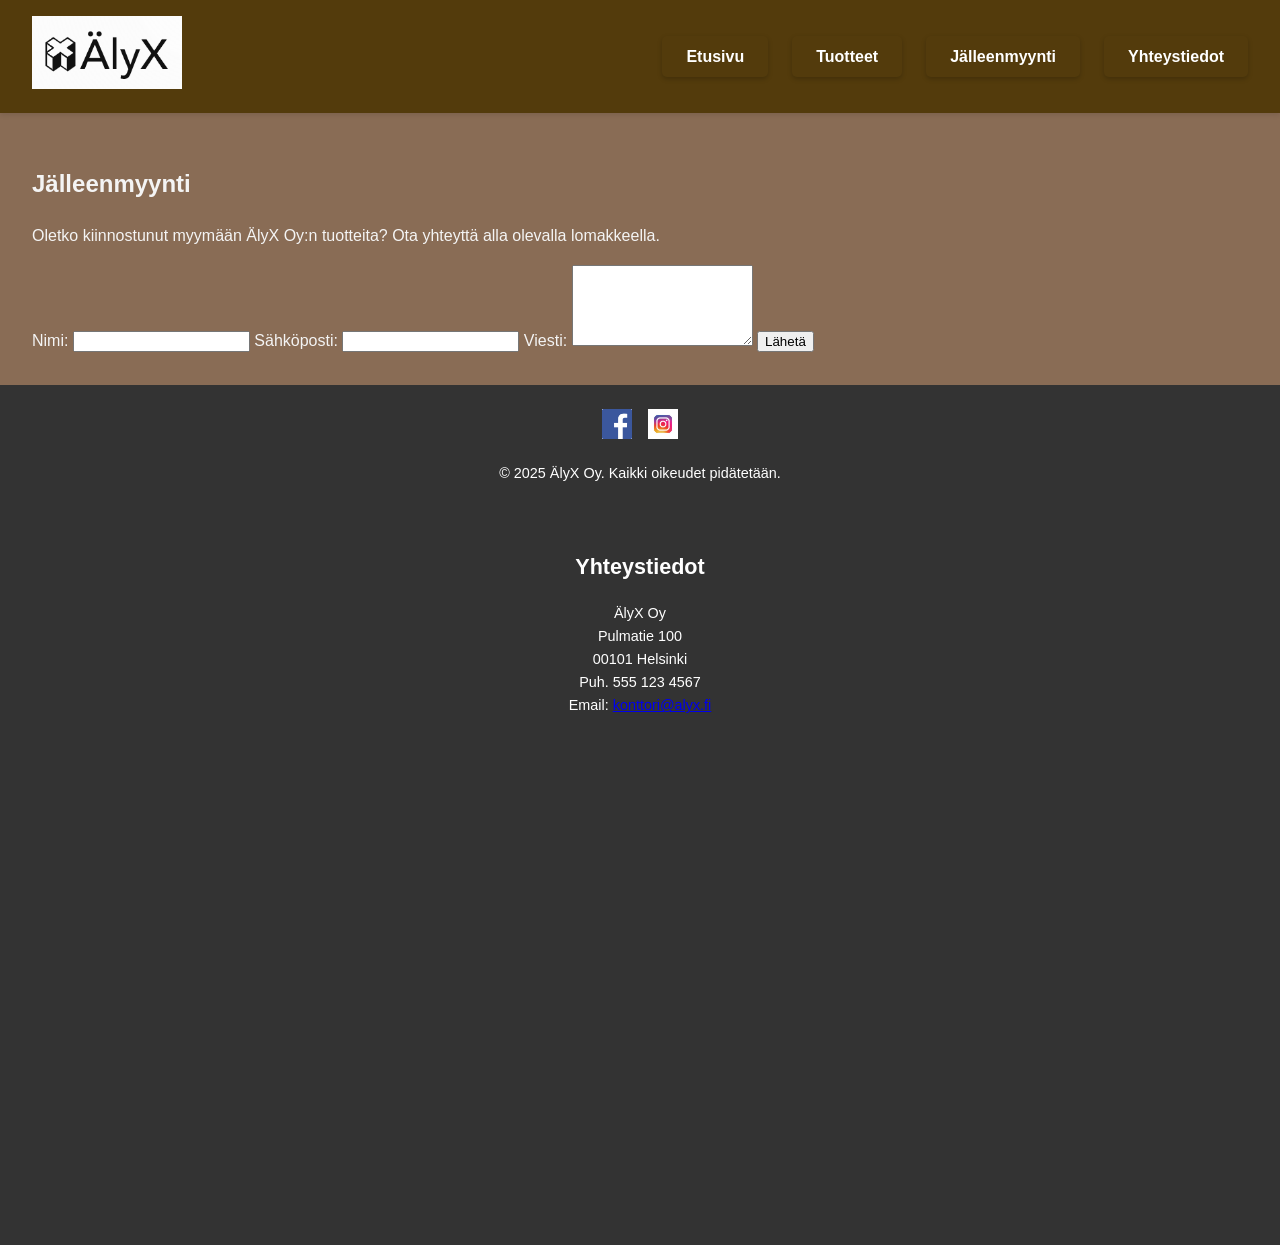
==== jalleenmyynti.html @ be458f4c "Add files via upload" ====
<!DOCTYPE html>
<html lang="fi">

<head>
    <meta charset="UTF-8">
    <meta name="viewport" content="width=device-width, initial-scale=1.0">
    <title>ÄlyX Oy - Jälleenmyynti</title>
    <!-- Linkki CSS-tiedostoon -->
    <link rel="stylesheet" href="css/styles.css">
</head>

<body>
    <!-- Ylätunniste -->
    <header>
        <div class="logo">
            <!-- Logo -->
            <img src="images/logo.png" alt="ÄlyX Oy logo">
        </div>
        <nav>
            <!-- Navigointivalikko -->
            <ul>
                <li><a href="index.html">Etusivu</a></li>
                <li><a href="tuotteet.html">Tuotteet</a></li>
                <li><a href="jalleenmyynti.html">Jälleenmyynti</a></li>
                <li><a href="yhteystiedot.html">Yhteystiedot</a></li>
            </ul>
        </nav>
    </header>

    <!-- Pääsisältö -->
    <main>
        <section class="reseller">
            <h1>Jälleenmyynti</h1>
            <p>Oletko kiinnostunut myymään ÄlyX Oy:n tuotteita? Ota yhteyttä alla olevalla lomakkeella.</p>
            <!-- Lomake -->
            <form action="#" method="post">
                <!-- Nimi-kenttä -->
                <label for="name">Nimi:</label>
                <input type="text" id="name" name="name" required>
                
                <!-- Sähköposti-kenttä -->
                <label for="email">Sähköposti:</label>
                <input type="email" id="email" name="email" required>
                
                <!-- Viesti-kenttä -->
                <label for="message">Viesti:</label>
                <textarea id="message" name="message" rows="5" required></textarea>
                
                <!-- Lähetä-nappi -->
                <button type="submit">Lähetä</button>
            </form>
        </section>
    </main>

    <!-- Alatunniste -->
    <footer>
        <div class="social-links">
            <!-- Sosiaalisen median linkit -->
            <a href="https://facebook.com" target="_blank"><img src="images/facebook.png" alt="Facebook"></a>
            <a href="https://instagram.com" target="_blank"><img src="images/instagram.jpeg" alt="Instagram"></a>
        </div>
        <!-- Copyright-teksti -->
        <p>&copy; 2025 ÄlyX Oy. Kaikki oikeudet pidätetään.</p>
        <main>
            <section class="contact">
                <h1>Yhteystiedot</h1>
                <p>ÄlyX Oy<br>
                    Pulmatie 100<br>
                    00101 Helsinki<br>
                    Puh. 555 123 4567<br>
                    Email: <a href="mailto:konttori@alyx.fi">konttori@alyx.fi</a></p>
                <iframe src="https://www.google.com/maps/embed?pb=!1m18!1m12!1m3!1d1983.089876452345!2d24.938379!3d60.169855!2m3!1f0!2f0!3f0!3m2!1i1024!2i768!4f13.1!3m3!1m2!1s0x468dfc5b2e4f0b8b%3A0x8b2f5a0f5f5f5f5f!2sHelsinki!5e0!3m2!1sen!2sfi!4v1698745678901!5m2!1sen!2sfi"
                    width="600" height="450" style="border:0;" allowfullscreen="" loading="lazy"></iframe>
            </section>
        </main>
    </footer>
</body>
<title>ÄlyX Oy - Pulmapelien valmistaja</title>


</html>
---- css/styles.css ----
/* Globaalit tyylit */
body {
    font-family: 'serif-sans', 'Franklin Gothic Medium', 'Arial Narrow', Arial, sans-serif;
    margin: 0;
    padding: 0;
    line-height: 1.6;
    background-color: #896c55; /* Taustaväri */
    color: #f4f4f4; /* Tekstin väri */
}

header {
    display: flex;
    justify-content: space-between;
    align-items: center;
    background-color: #533b0c; /* Ruskea tausta */
    padding: 1rem 2rem;
    box-shadow: 0 2px 5px rgba(0, 0, 0, 0.1); /* Pieni varjo */
}

.logo img {
    max-width: 150px;
    height: auto;
}

/* Navigointinappien tyylit */
nav ul {
    list-style: none;
    display: flex;
    gap: 1.5rem;
    margin: 0;
}

nav ul li a {
    text-decoration: none;
    color: #fff;
    font-weight: bold;
    font-size: 1rem;
    padding: 0.75rem 1.5rem;
    background-color: transparent;
    border-radius: 5px;
    transition: background-color 0.3s ease, transform 0.3s ease;
    box-shadow: 0 2px 5px rgba(0, 0, 0, 0.2);
}

nav ul li a:hover {
    background-color: #896c55;
    transform: translateY(-2px);
}

main {
    padding: 2rem;
}

.hero-container {
    display: flex;
    flex-direction: column;
    align-items: center;
    gap: 1rem;
    text-align: center;
    padding: 4rem 2rem;
}

.hero-box {
    background-color: #533b0c;
    color: #fff;
    padding: 1rem;
    border-radius: 10px;
    box-shadow: 0 5px 15px rgba(0, 0, 0, 0.2);
    max-width: 600px;
    width: 100%;
}

.hero-box h1 {
    font-size: 2rem;
    margin: 0;
}

.hero-box p {
    font-size: 1rem;
    margin: 0;
}

.cta-button {
    display: inline-block;
    padding: 0.72rem 1.5rem;
    background-color: #896c55;
    color: #fff;
    text-decoration: none;
    font-weight: bold;
    border-radius: 5px;
    transition: background-color 0.3s ease, transform 0.3s ease;
    box-shadow: 0 4px 6px rgba(0, 0, 0, 0.2);
}

.cta-button:hover {
    background-color: #322202;
    transform: translateY(-2px);
}

.video-section {
    padding: 2rem;
    text-align: center;
    background-color: #ffffff;
    color: #050505;
}
.video-container {
    position: relative;
    width: 80%;
    max-width: 800px;
    margin: 0 auto;
    aspect-ratio: 16 / 9;
    border-radius: 15px;
    overflow: hidden;
    box-shadow: 0 10px 20px rgba(0, 0, 0, 0.2);
}

.video-container iframe {
    width: 100%;
    height: 100%;
    border: none;
    transition: transform 0.3s ease;
}

.video-container:hover iframe {
    transform: scale(1.05);
}

.contact-section {
    padding: 2rem;
    text-align: center;
}

.contact-box {
    background-color: #533b0c;
    color: #fff;
    padding: 2rem;
    border-radius: 10px;
    max-width: 600px;
    margin: 0 auto;
    box-shadow: 0 5px 15px rgba(0, 0, 0, 0.2);
}

.contact-box p {
    font-size: 1rem;
    line-height: 1.6;
    margin-bottom: 0.5rem;
}

footer {
    text-align: center;
    padding: 1.5rem;
    background-color: #333;
    color: #fff;
    font-size: 0.9rem;
}

.social-links {
    display: flex;
    justify-content: center;
    gap: 1rem;
    margin-bottom: 1rem;
}

.social-links img {
    width: 30px;
    height: 30px;
    transition: transform 0.3s ease;
}

.social-links img:hover {
    transform: scale(1.2);
}

/* Tuotelistan ulkoasu */
.product-grid {
    display: grid;
    grid-template-columns: repeat(auto-fit, minmax(250px, 1fr));
    gap: 1.5rem;
    padding: 2rem;
}

.product-card {
    background-color: #533b0c;
    color: #fff;
    border: 1px solid #533b0c;
    border-radius: 10px;
    box-shadow: 0 4px 6px rgba(0, 0, 0, 0.1);
    padding: 1rem;
    text-align: center;
    transition: transform 0.3s ease, box-shadow 0.3s ease;
}

.product-card:hover {
    transform: translateY(-5px);
    box-shadow: 0 6px 10px rgba(0, 0, 0, 0.2);
}

.product-card {
    max-width: 100%;
    height: auto;
    border-radius: 8px;
    margin-bottom: 1rem;
}

.product-card img {
    max-width: 100%; /* Kuva täyttää kortin leveyden */
    height: 300px; /* Kiinteä korkeus kaikille kuville */
    object-fit: cover; /* Säilyttää kuvien suhteet ja rajaa tarvittaessa */
    border-radius: 8px; /* Pyöristetyt kulmat */
    margin-bottom: 1rem; /* Tyhjä tila kuvan ja tekstin välillä */
}

.product-card h3 {
    font-size: 1.2rem;
    margin-bottom: 0.5rem;
}

.product-card p {
    font-size: 1rem;
    margin-bottom: 1rem;
}

.price {
    font-size: 1.2rem;
    font-weight: bold;
    margin-bottom: 1rem;
}

.add-to-cart {
    display: inline-block;
    padding: 1.0rem 1.5rem;
    background-color: #896c55;
    color: #fff;
    border: none;
    border-radius: 5px;
    font-weight: bold;
    cursor: pointer;
    transition: background-color 0.3s ease, box-shadow 0.3s ease;
    box-shadow: 0 4px 6px rgba(0, 0, 0, 0.2);
}

.add-to-cart:hover {
    background-color: #322202;
}

/* Responsiivisuus */
@media (max-width: 768px) {
    nav ul {
        flex-direction: column;
        gap: 0.5rem;
    }

    nav ul li a {
        padding: 0.5rem 1rem;
        font-size: 0.9rem;
    }

    .logo img {
        max-width: 120px;
    }
}
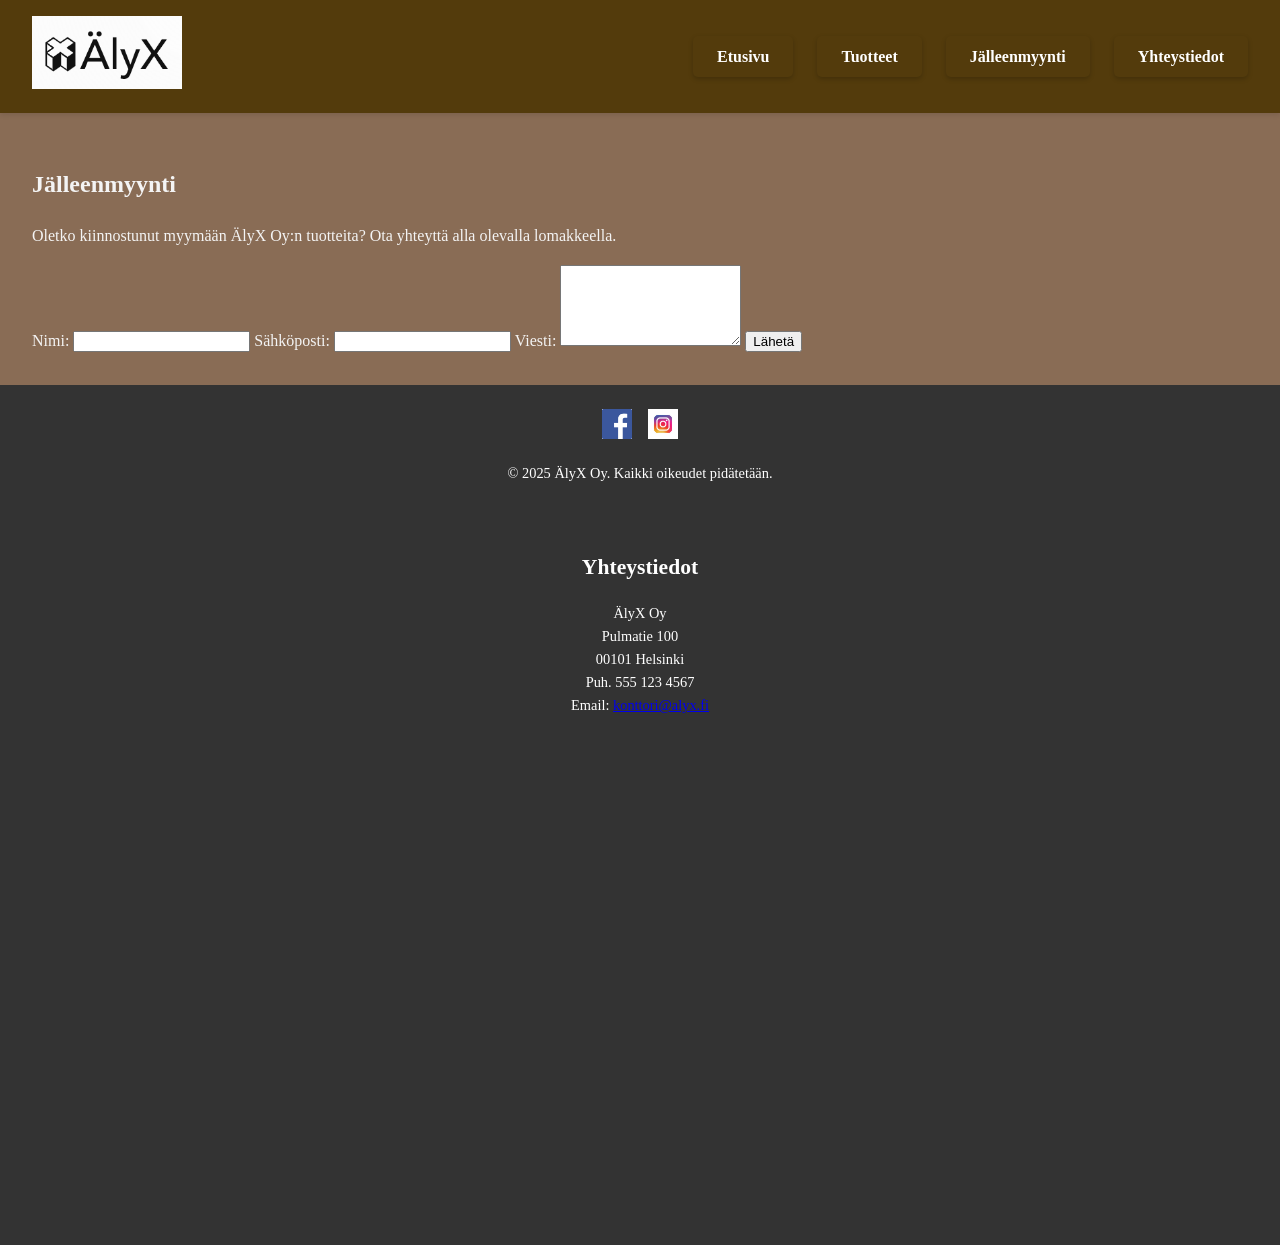
==== commit 696be4f5: "Add files via upload" ====
--- a/jalleenmyynti.html
+++ b/jalleenmyynti.html
@@ -4,11 +4,9 @@
 <head>
     <meta charset="UTF-8">
     <meta name="viewport" content="width=device-width, initial-scale=1.0">
-    <title>ÄlyX Oy - Jälleenmyynti</title>
-    <!-- Linkki CSS-tiedostoon -->
+    <title>ÄlyX Oy - Tuotteet</title>
     <link rel="stylesheet" href="css/styles.css">
 </head>
-
 <body>
     <!-- Ylätunniste -->
     <header>
--- a/css/styles.css
+++ b/css/styles.css
@@ -1,6 +1,6 @@
 /* Globaalit tyylit */
 body {
-    font-family: 'serif-sans', 'Franklin Gothic Medium', 'Arial Narrow', Arial, sans-serif;
+    font-family: 'Zilla Slab', serif;
     margin: 0;
     padding: 0;
     line-height: 1.6;
@@ -82,8 +82,8 @@
 
 .cta-button {
     display: inline-block;
-    padding: 0.72rem 1.5rem;
-    background-color: #896c55;
+    padding: 0.75rem 1.5rem;
+    background-color: #533b0c;
     color: #fff;
     text-decoration: none;
     font-weight: bold;
@@ -93,7 +93,7 @@
 }
 
 .cta-button:hover {
-    background-color: #322202;
+    background-color: #896c55;
     transform: translateY(-2px);
 }
 
@@ -101,8 +101,8 @@
     padding: 2rem;
     text-align: center;
     background-color: #ffffff;
-    color: #050505;
-}
+}
+
 .video-container {
     position: relative;
     width: 80%;
@@ -182,7 +182,7 @@
 .product-card {
     background-color: #533b0c;
     color: #fff;
-    border: 1px solid #533b0c;
+    border: 1px solid #ddd;
     border-radius: 10px;
     box-shadow: 0 4px 6px rgba(0, 0, 0, 0.1);
     padding: 1rem;
@@ -195,21 +195,13 @@
     box-shadow: 0 6px 10px rgba(0, 0, 0, 0.2);
 }
 
-.product-card {
+.product-card img {
     max-width: 100%;
     height: auto;
     border-radius: 8px;
     margin-bottom: 1rem;
 }
 
-.product-card img {
-    max-width: 100%; /* Kuva täyttää kortin leveyden */
-    height: 300px; /* Kiinteä korkeus kaikille kuville */
-    object-fit: cover; /* Säilyttää kuvien suhteet ja rajaa tarvittaessa */
-    border-radius: 8px; /* Pyöristetyt kulmat */
-    margin-bottom: 1rem; /* Tyhjä tila kuvan ja tekstin välillä */
-}
-
 .product-card h3 {
     font-size: 1.2rem;
     margin-bottom: 0.5rem;
@@ -228,7 +220,7 @@
 
 .add-to-cart {
     display: inline-block;
-    padding: 1.0rem 1.5rem;
+    padding: 0.75rem 1.5rem;
     background-color: #896c55;
     color: #fff;
     border: none;
